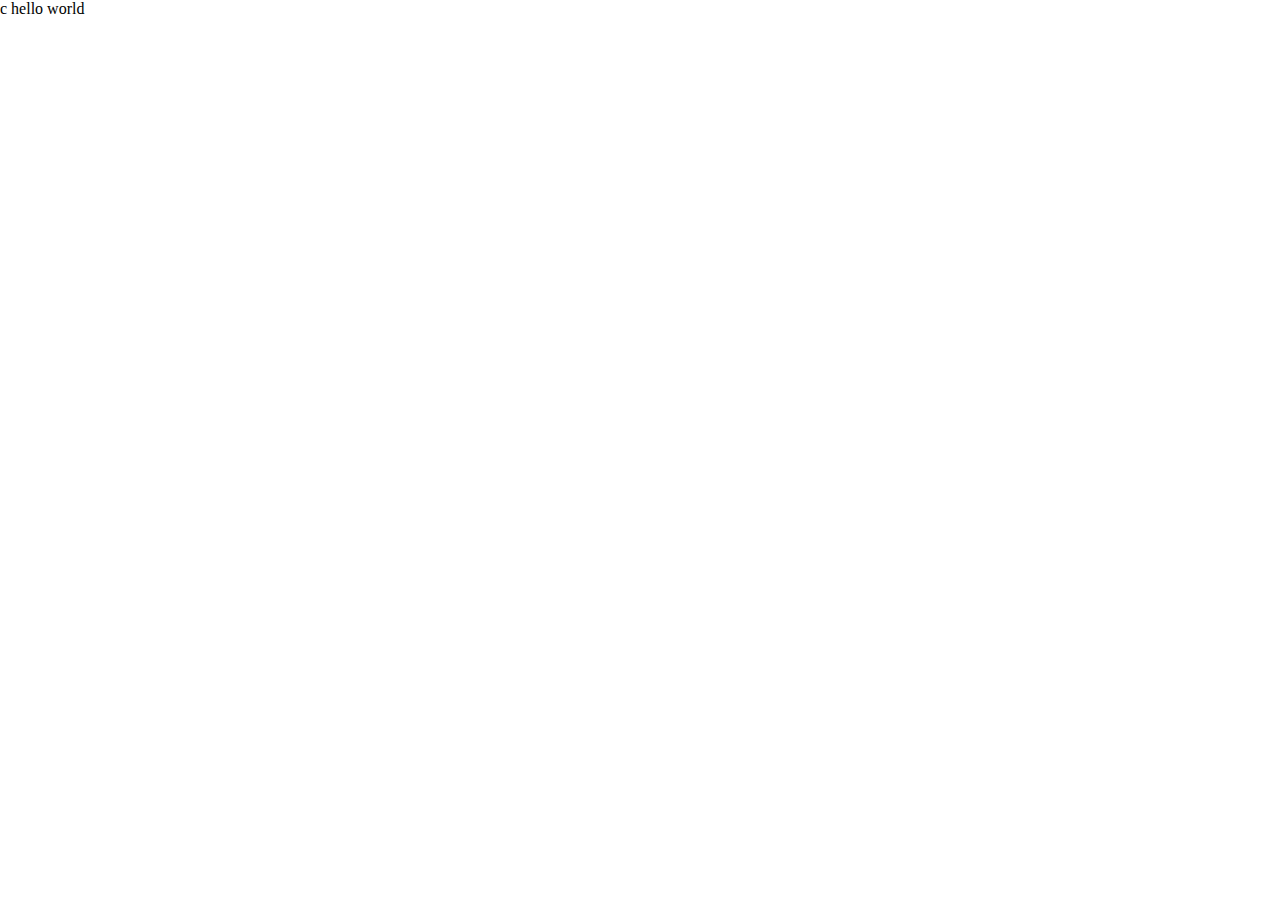
==== index.html @ e6d836e2 "added boiler plate" ====
<!DOCTYPE html>
<html lang="en">
<head>
    <meta charset="UTF-8">
    <meta http-equiv="X-UA-Compatible" content="IE=edge">
    <meta name="viewport" content="width=device-width, initial-scale=1.0">
    <title>Document</title>
    <link rel="stylesheet" href="index.css">
    <script src="script.js"></script>c
</head>
<body>
    hello world
</body>
</html>
---- index.css ----
*{
    margin: 0;
    padding: 0;
}
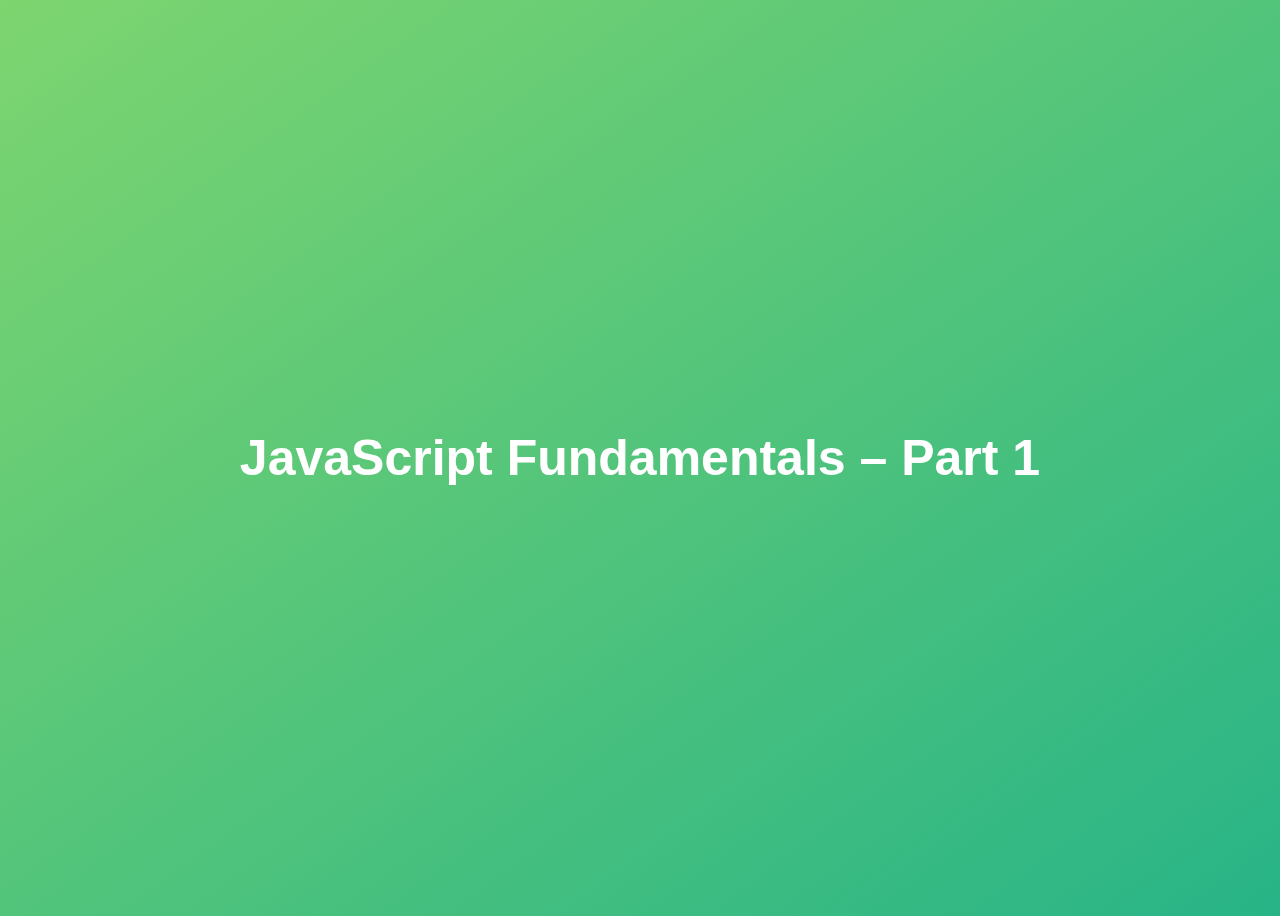
==== commit d6562197: "assignment" ====
--- a/index.html
+++ b/index.html
@@ -1,14 +1,16 @@
 <!DOCTYPE html>
 <html lang="en">
-<head>
-    <meta charset="UTF-8">
-    <meta http-equiv="X-UA-Compatible" content="IE=edge">
-    <meta name="viewport" content="width=device-width, initial-scale=1.0">
-    <title>Document</title>
-    <link rel="stylesheet" href="index.css">
-    <script src="script.js"></script>c
-</head>
-<body>
-    hello world
-</body>
-</html>+  <head>
+    <meta charset="UTF-8" />
+    <meta name="viewport" content="width=device-width, initial-scale=1.0" />
+    <meta http-equiv="X-UA-Compatible" content="ie=edge" />
+    <title>JavaScript Fundamentals – Part 1</title>
+    <link rel="stylesheet" href="index.css" />
+  </head>
+  <body>
+    <h1>JavaScript Fundamentals – Part 1</h1>
+
+    <script src="script.js"></script>
+    <script src="assignment.js"></script>
+  </body>
+</html>
--- a/index.css
+++ b/index.css
@@ -1,4 +1,16 @@
-*{
-    margin: 0;
-    padding: 0;
-}+body {
+  height: 100vh;
+  display: flex;
+  align-items: center;
+  background: linear-gradient(to top left, #28b487, #7dd56f);
+}
+
+h1 {
+  font-family: sans-serif;
+  font-size: 50px;
+  line-height: 1.3;
+  width: 100%;
+  padding: 30px;
+  text-align: center;
+  color: white;
+}
